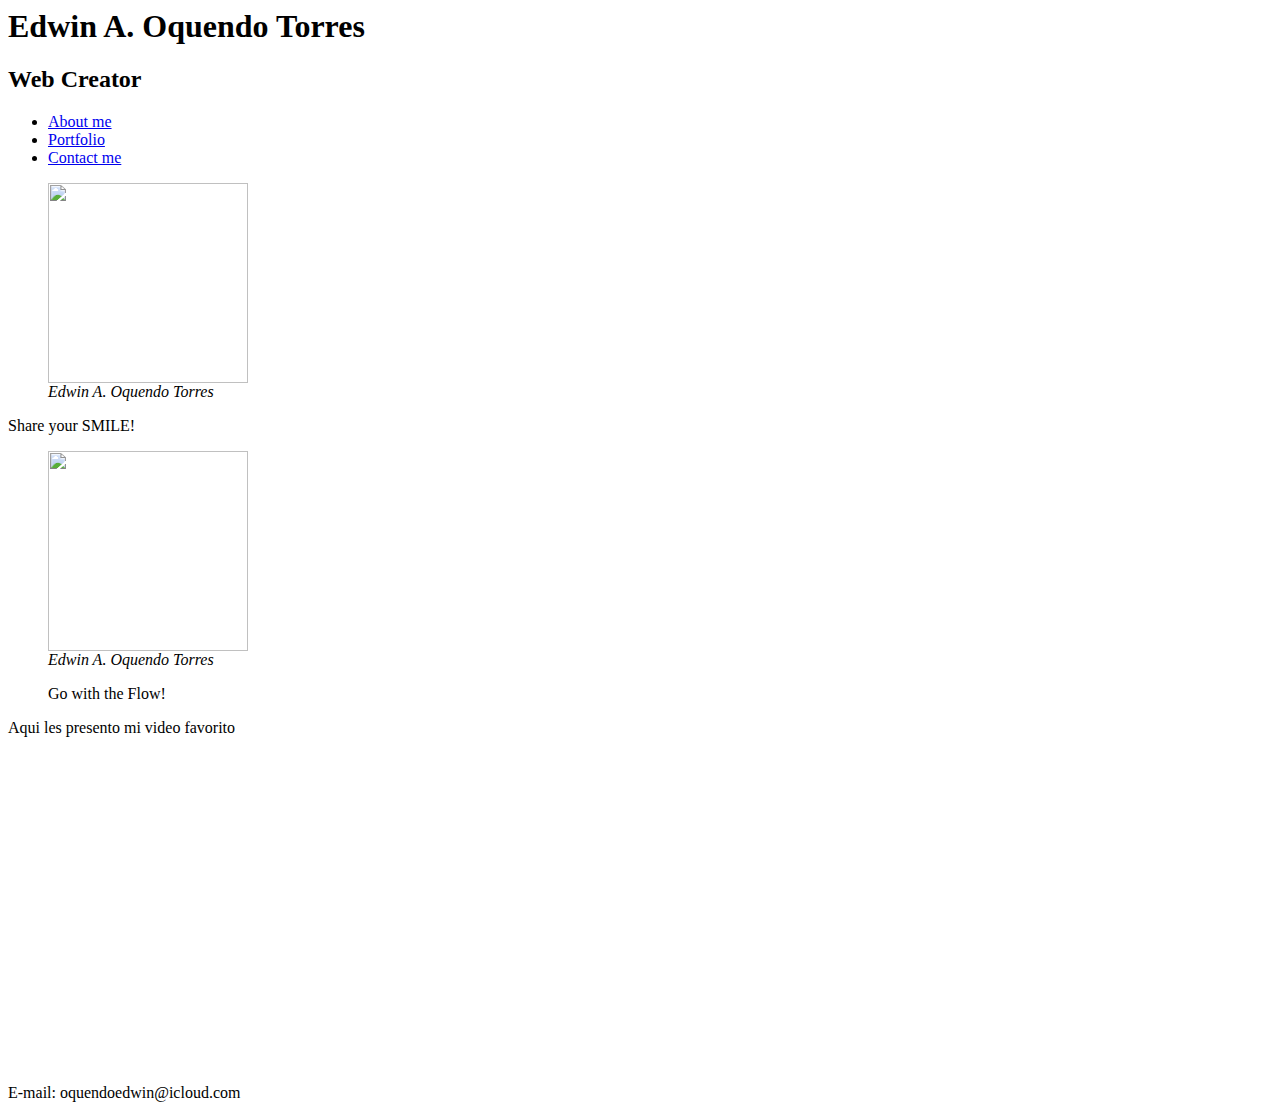
==== index.html @ 38043065 "Add files via upload" ====
<html>

    <head>
    <title>Edwin A. Oquendo Torres Web Creator </title> 
    <meta charset="utf-8">
    <!--esta es la etiqueta de css en html-->
    <link href="css/main.css" rel="stylesheet"/>
    <link href="https://fonts.googleapis.com/css?family=Satisfy" rel="stylesheet"/>
    </head>
    
  <body>
    <div id="wrapper"></div>
    
    
     <header>
        <h1>Edwin A. Oquendo Torres</h1>
         <h2>Web Creator</h2>
             </header>
    <nav>
        <ul>
  <li><a href="aboutme.html">About me</a></li>
  <li><a href="portfolio.html">Portfolio</a></li>
  <li><a href="contactme.html">Contact me</a></li>
        </ul>
      </nav>
  
     


        

            
          <div id="fotos">
            <section>
                <figure> 
                
                  <img src="espejuelos.jpg" width="200" height="200"
                     class="img-resp"/></a>
            <figcaption>
                <em> Edwin A. Oquendo Torres </em>
            </figcaption>
        </figure>
        </div>
        <!--css inline, utilizando style como atributo-->
          
        <p style="color:black;margin-right:30px;{text-align:center;}">Share your SMILE!</p>
        
        <div>
            <figure>
        <img src="yunque.jpg"width="200" height="200"
             class="img-resp"/> 
            <figcaption> <em>Edwin A. Oquendo Torres </em></figcaption>
         <p style="color:black;margin-right:30px;{text-align:center;}">Go with the Flow!</p>
        </figure> 
            <p> Aqui les presento mi video favorito</p>
          <iframe width="420" height="315" src="http://www.youtube.com/embed/QGJuMBdaqIw" frameborder="0" allowfullscreen></iframe>
        </section>
          <!--seccion 2-->
          
        </div>
        <footer>
            <p>E-mail: oquendoedwin@icloud.com</p>
        </footer>
    
</html>
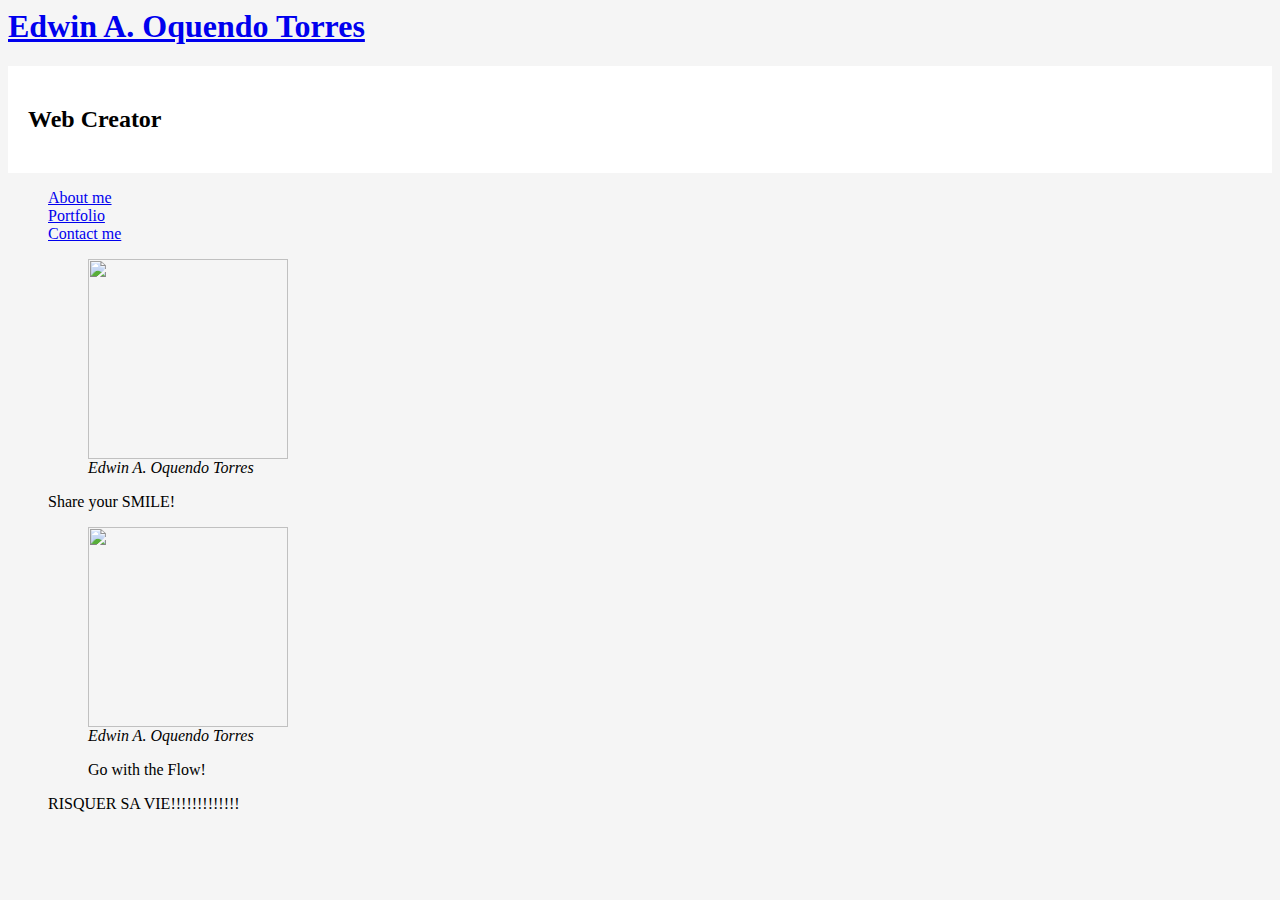
==== commit a3b51fbe: "Add files via upload" ====
--- a/index.html
+++ b/index.html
@@ -1,45 +1,65 @@
 <html>
 
-    <head>
+<head>
     <title>Edwin A. Oquendo Torres Web Creator </title> 
+   
     <meta charset="utf-8">
     <!--esta es la etiqueta de css en html-->
     <link href="css/main.css" rel="stylesheet"/>
-    <link href="https://fonts.googleapis.com/css?family=Satisfy" rel="stylesheet"/>
-    </head>
-    
-  <body>
-    <div id="wrapper"></div>
+   <link href="https://fonts.googleapis.com/css?family=Raleway|Slabo+27px" rel="stylesheet">
     
     
-     <header>
-        <h1>Edwin A. Oquendo Torres</h1>
+    
+    
+     <style>
+         
+         body{
+background-color: whitesmoke;         
+         }
+        
+         ul{
+             list-style:none;
+         }
+    </style>
+          </head>
+    <body>
+        
+        <header>
+            <a href="index.html">
+                <h1>Edwin A. Oquendo Torres</h1>
+                <div style="background-color:white;color:black;padding:20px;">
+                
+            </a>
          <h2>Web Creator</h2>
+                </div>
              </header>
     <nav>
-        <ul>
-  <li><a href="aboutme.html">About me</a></li>
-  <li><a href="portfolio.html">Portfolio</a></li>
-  <li><a href="contactme.html">Contact me</a></li>
-        </ul>
-      </nav>
-  
-     
+        <ul> 
+<body>
 
+<ul>
+</ul>
 
+            <li> <a href="Aboutme.html">
+                About me</a> </li>
+            
+            <a href="Portfolio.html">
+                <li>Portfolio</li></a>
+            
+            <a href="Contactme.html">
+            <li>Contact me </li>
+            </a>
+         
         
-
-            
           <div id="fotos">
             <section>
                 <figure> 
-                
-                  <img src="espejuelos.jpg" width="200" height="200"
-                     class="img-resp"/></a>
+                  <img src="unspecified"width="200" height="200"
+                       class="img-resp"/></a>
             <figcaption>
                 <em> Edwin A. Oquendo Torres </em>
             </figcaption>
-        </figure>
+        
         </div>
         <!--css inline, utilizando style como atributo-->
           
@@ -47,22 +67,22 @@
         
         <div>
             <figure>
-        <img src="yunque.jpg"width="200" height="200"
-             class="img-resp"/> 
+        <img src="unspecified%20(1)"width="200" height="200"
+             class="img-resp"/>
             <figcaption> <em>Edwin A. Oquendo Torres </em></figcaption>
          <p style="color:black;margin-right:30px;{text-align:center;}">Go with the Flow!</p>
-        </figure> 
-            <p> Aqui les presento mi video favorito</p>
-          <iframe width="420" height="315" src="http://www.youtube.com/embed/QGJuMBdaqIw" frameborder="0" allowfullscreen></iframe>
+    
+                
+        </figure>       
         </section>
           <!--seccion 2-->
           
         </div>
         <footer>
-            <p>E-mail: oquendoedwin@icloud.com</p>
+            
+            <p>RISQUER SA VIE!!!!!!!!!!!!!</p>
         </footer>
     
-</html>
     
     
-
+    </body>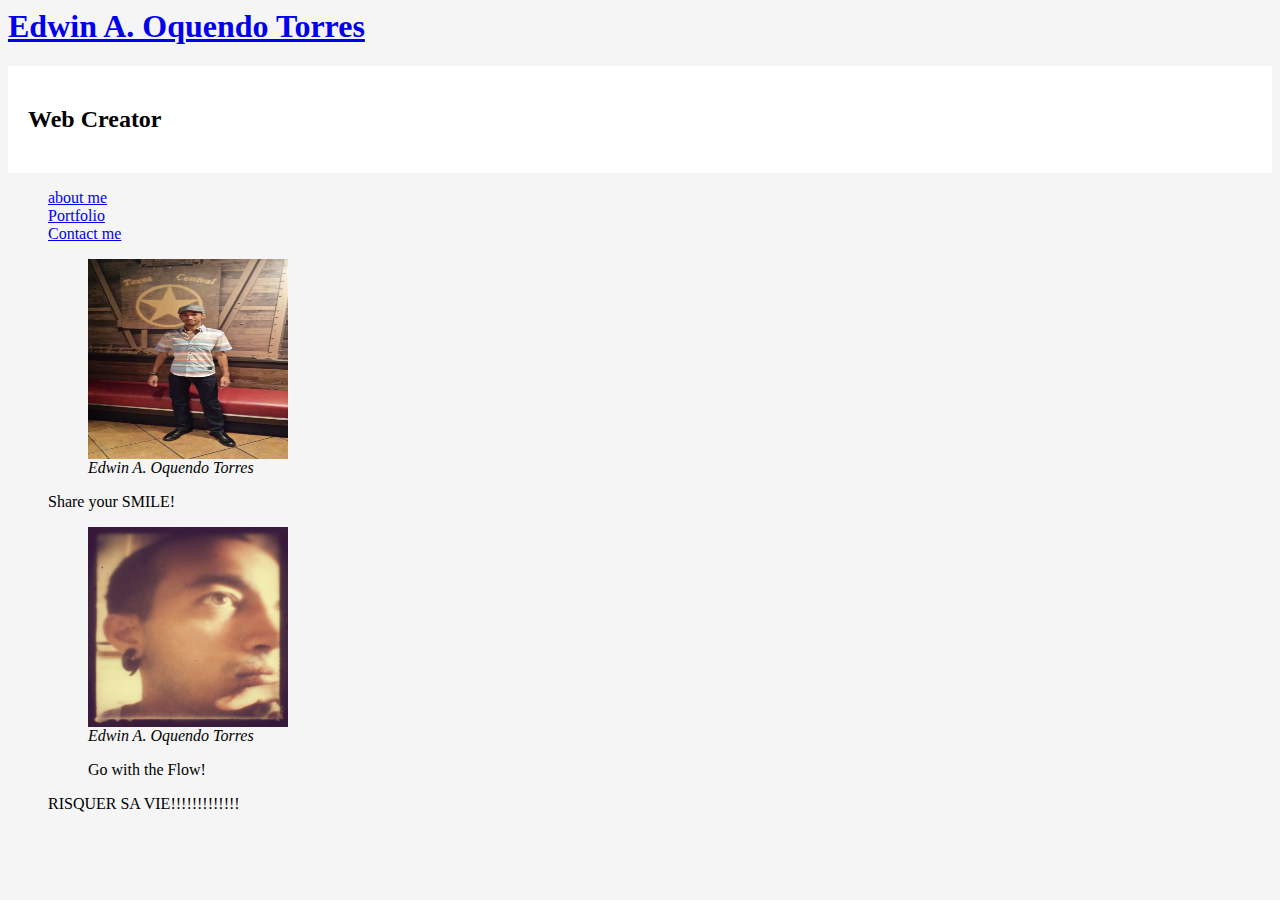
==== commit 43f814ed: "Update index.html" ====
--- a/index.html
+++ b/index.html
@@ -40,8 +40,8 @@
 <ul>
 </ul>
 
-            <li> <a href="Aboutme.html">
-                About me</a> </li>
+            <li> <a href="aboutme.html">
+                about me</a> </li>
             
             <a href="Portfolio.html">
                 <li>Portfolio</li></a>
@@ -85,4 +85,4 @@
     
     
     
-    </body>+    </body>
